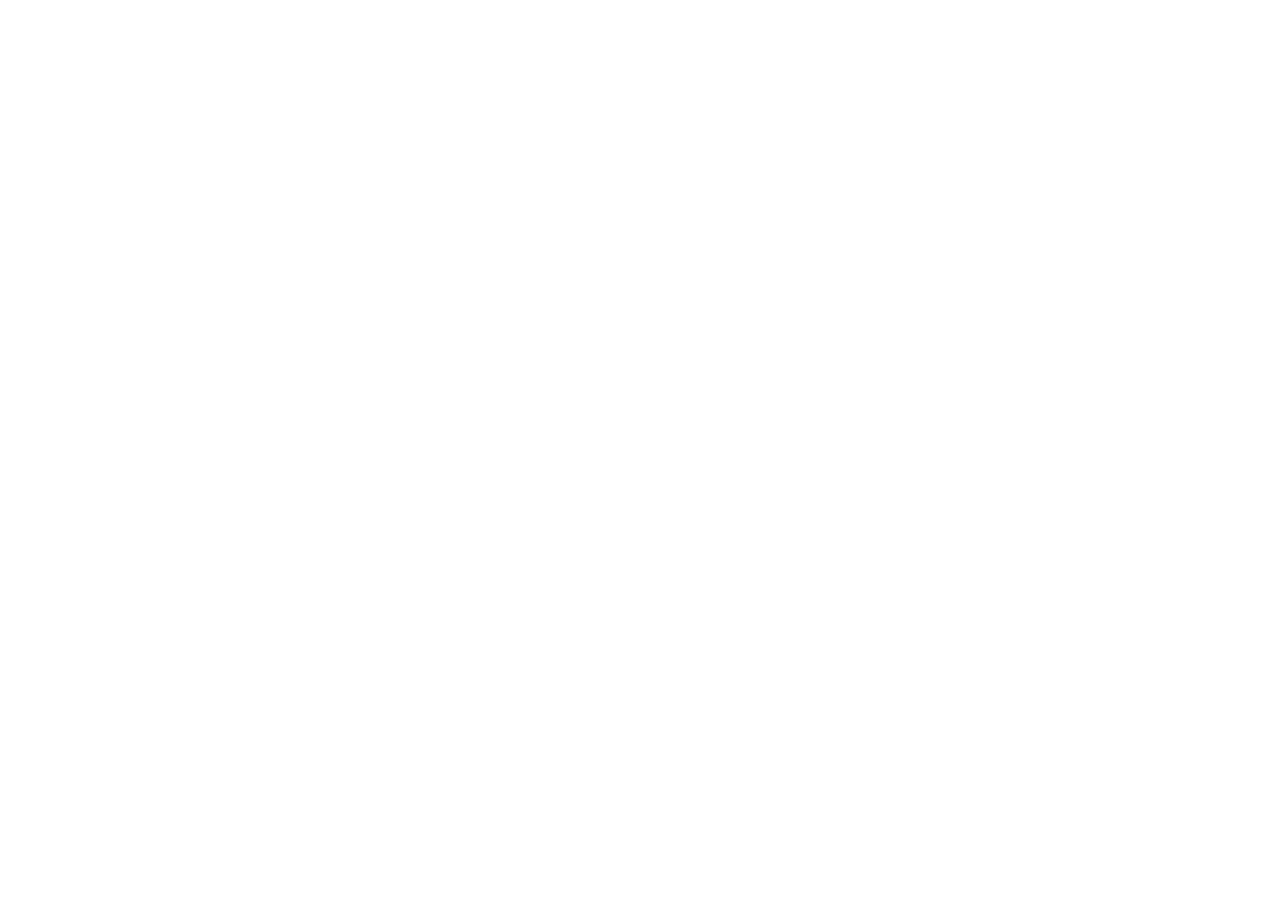
==== emscripten/index.html @ 71664d25 "Initial commit" ====
<!DOCTYPE html>
<html lang="en">
<head>
  <meta charset="UTF-8">
  <title>WASM Test!</title>
  <script src="wasm_webgl2.js"></script>
  <script>
    const resizeCanvas = () => {
      const canvas = document.getElementById("canvas");
      canvas.width = window.innerWidth;
      canvas.height = window.innerHeight;
    };

    const init = () => {
      resizeCanvas();

      const id_ptr = Module.allocateUTF8("canvas");
      Module._init(id_ptr);
      Module._free(id_ptr);

      const onFrame = (timestamp) => {
        Module._update(timestamp);
        Module._render();
        window.requestAnimationFrame(onFrame);  
      };

      window.requestAnimationFrame(onFrame);
    };

    Module.onRuntimeInitialized = init;

    window.addEventListener('resize', () => {
      resizeCanvas();
    });
  </script>
  <style>
    html, body {
      margin: 0;
    }
    #canvas {
      position: absolute;
      top: 0;
      left: 0;
    }
  </style>
</head>
<body>
  <canvas id="canvas" width="100" height="100"></canvas>
</body>
</html>
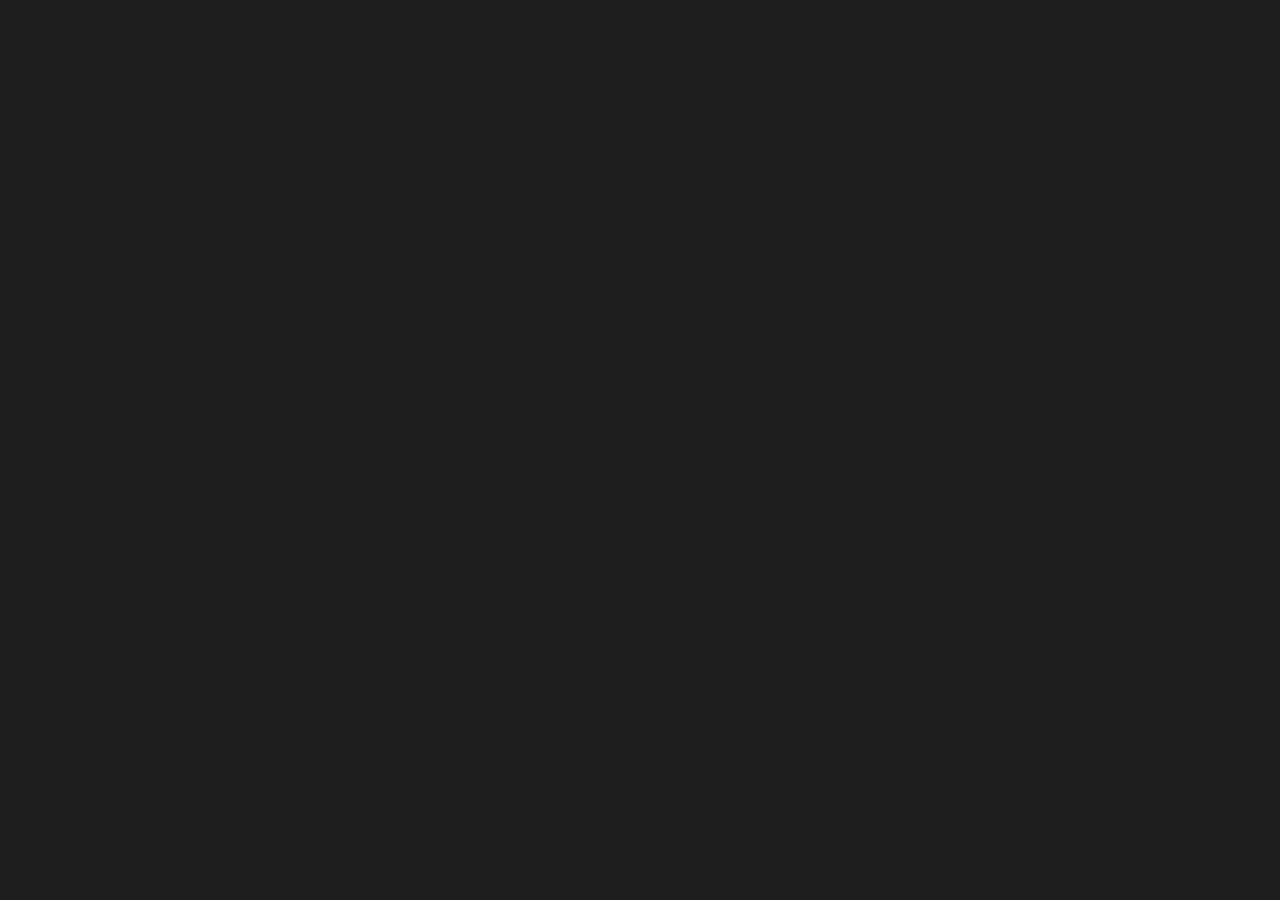
==== commit 0812c2dd: "Load editor after WASM module has loaded" ====
--- a/emscripten/index.html
+++ b/emscripten/index.html
@@ -3,12 +3,41 @@
 <head>
   <meta charset="UTF-8">
   <title>WASM Test!</title>
+  <script src="https://cdnjs.cloudflare.com/ajax/libs/monaco-editor/0.12.0/min/vs/loader.js"></script>
   <script src="wasm_webgl2.js"></script>
   <script>
+    const monaco_vs_path = 'https://cdnjs.cloudflare.com/ajax/libs/monaco-editor/0.12.0/min/vs';
+    require.config({ paths: { 'vs': monaco_vs_path }});
+
+    window.MonacoEnvironment = {
+      getWorkerUrl: (workerId, label) => {
+        return `data:text/javascript;charset=utf-8,${encodeURIComponent(`
+          self.MonacoEnvironment = {
+            baseUrl: '${monaco_vs_path}'
+          };
+          importScripts('${monaco_vs_path}/base/worker/workerMain.js');`
+        )}`;
+      }
+    };
+
     const resizeCanvas = () => {
+      const container = document.getElementById("canvas-container");
       const canvas = document.getElementById("canvas");
-      canvas.width = window.innerWidth;
-      canvas.height = window.innerHeight;
+      canvas.width = container.clientWidth;
+      canvas.height = container.clientHeight;
+    };
+
+    const resizeEditor = () => {
+      if (window.editor) window.editor.layout();
+    };
+
+    const getShaderSource = () => {
+      return Module.UTF8ToString(Module._getShaderSource());
+    };
+    const setShaderSource = (src) => {
+      const src_ptr = Module.allocateUTF8(src);
+      Module._setShaderSource(src_ptr);
+      Module._free(src_ptr);
     };
 
     const init = () => {
@@ -25,26 +54,61 @@
       };
 
       window.requestAnimationFrame(onFrame);
+
+      require(["vs/editor/editor.main"], () => {
+        const editor_elem = document.getElementById("editor-container");
+        
+        window.editor = monaco.editor.create(editor_elem, {
+          value: getShaderSource(),
+          theme: 'vs-dark',
+          dragAndDrop: false,
+          folding: false,
+          minimap: { enabled: false }
+        });
+
+        window.editor.onDidChangeModelContent((event) => {
+          setShaderSource(window.editor.getValue());
+        });
+
+        resizeEditor();
+      });
     };
 
     Module.onRuntimeInitialized = init;
 
     window.addEventListener('resize', () => {
       resizeCanvas();
+      resizeEditor();
     });
   </script>
   <style>
     html, body {
       margin: 0;
+      overflow: hidden;
     }
-    #canvas {
+    body {
+      background-color: #1e1e1e;
+    }
+    #canvas-container {
       position: absolute;
       top: 0;
+      left: 50%;
+      right: 0;
+      bottom: 0;
+    }
+    #editor-container {
+      position: absolute;
+      top: 0;
+      right: 50%;
       left: 0;
+      bottom: 0;
     }
   </style>
 </head>
 <body>
-  <canvas id="canvas" width="100" height="100"></canvas>
+  <div id="canvas-container">
+    <canvas id="canvas" width="100" height="100"></canvas>
+  </div>
+  <div id="editor-container"></div>
 </body>
 </html>
